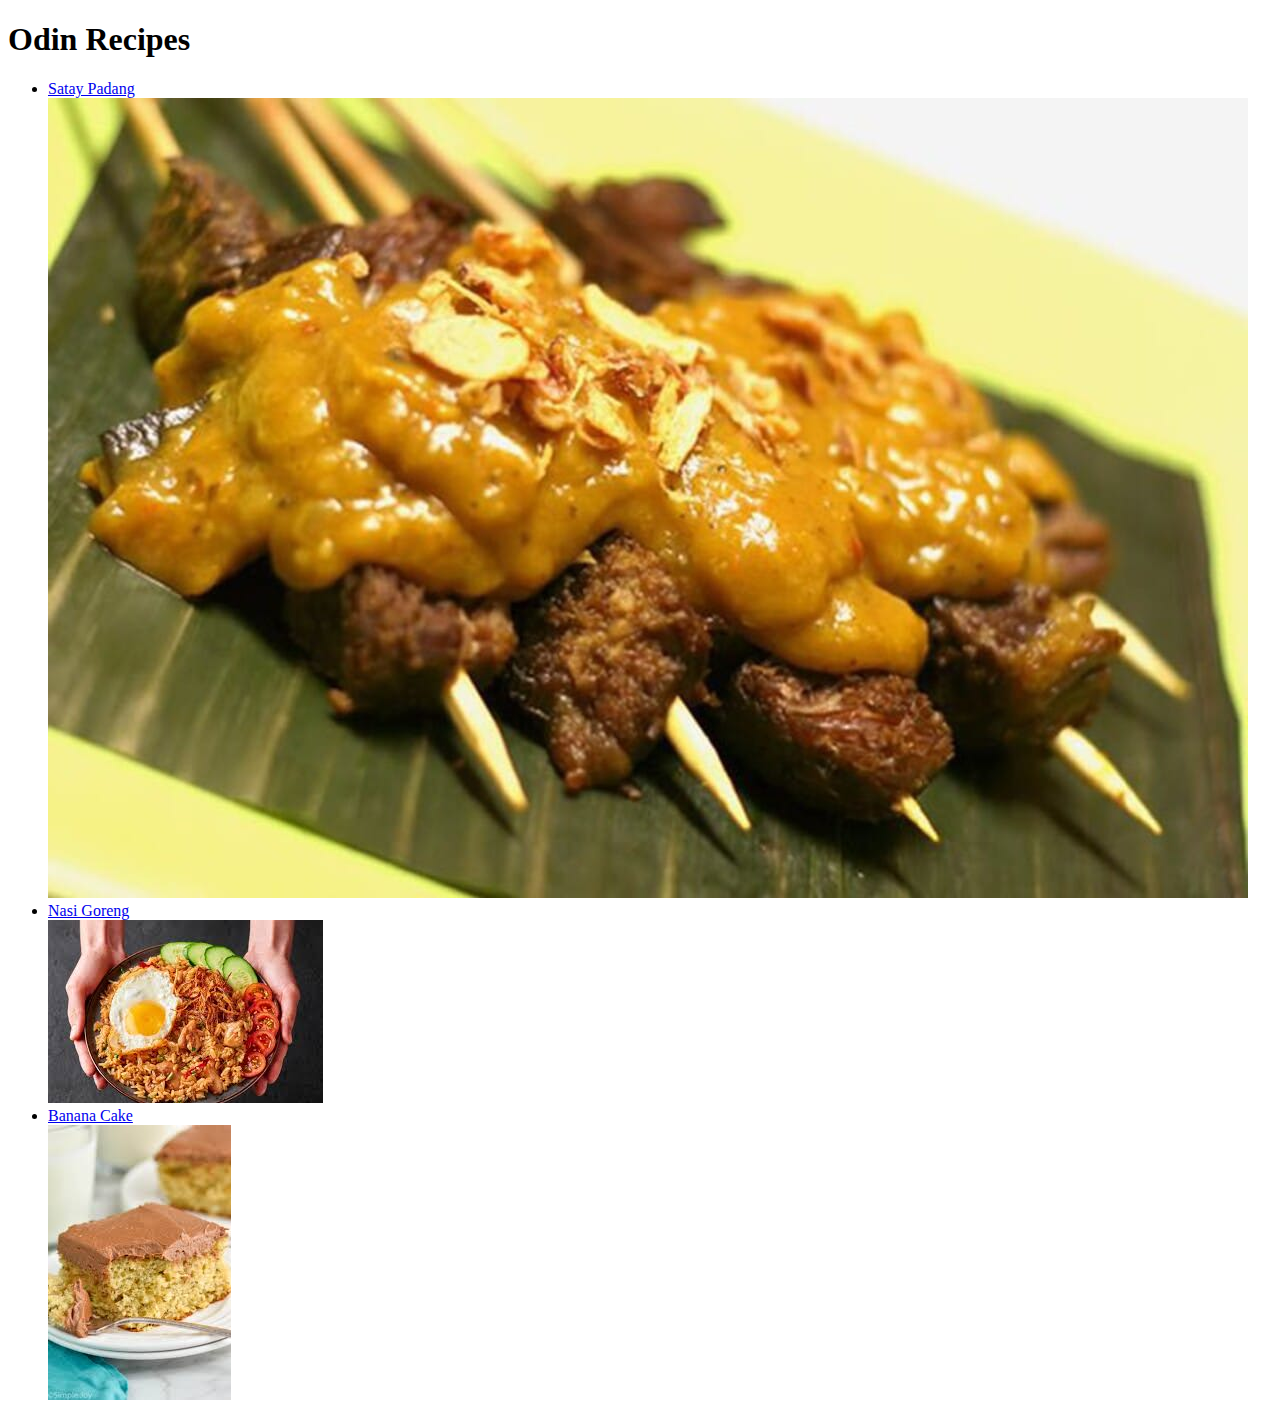
==== index.html @ ce5808e3 "I changed index.html outside the recipes file and deleted the inside one" ====
<!DOCTYPE html>
<html lang="en">
<head>
    <meta charset="UTF-8">
    <meta name="viewport" content="width=device-width, initial-scale=1.0">
    <title>Puppy's Most Loved Recipe :333</title>
</head>
<body>
    <h1>Odin Recipes</h1>
    <ul>    
   <li><a href="./recipes/satay-padang.html">Satay Padang</a></li>
   <img src="./recipes/images/5ebcc209f2d338a38fae1ca772e6525f.jpeg">
   <li><a href="./recipes/nasi-goreng.html">Nasi Goreng</a></li>
   <img src="./recipes/images/nasi-goreng.jpeg">
    <li><a href="./recipes/banana-cake.html">Banana Cake</a></li>
    <img src="./recipes/images/banana-cake.jpeg">

    </ul>
</body>
</html>
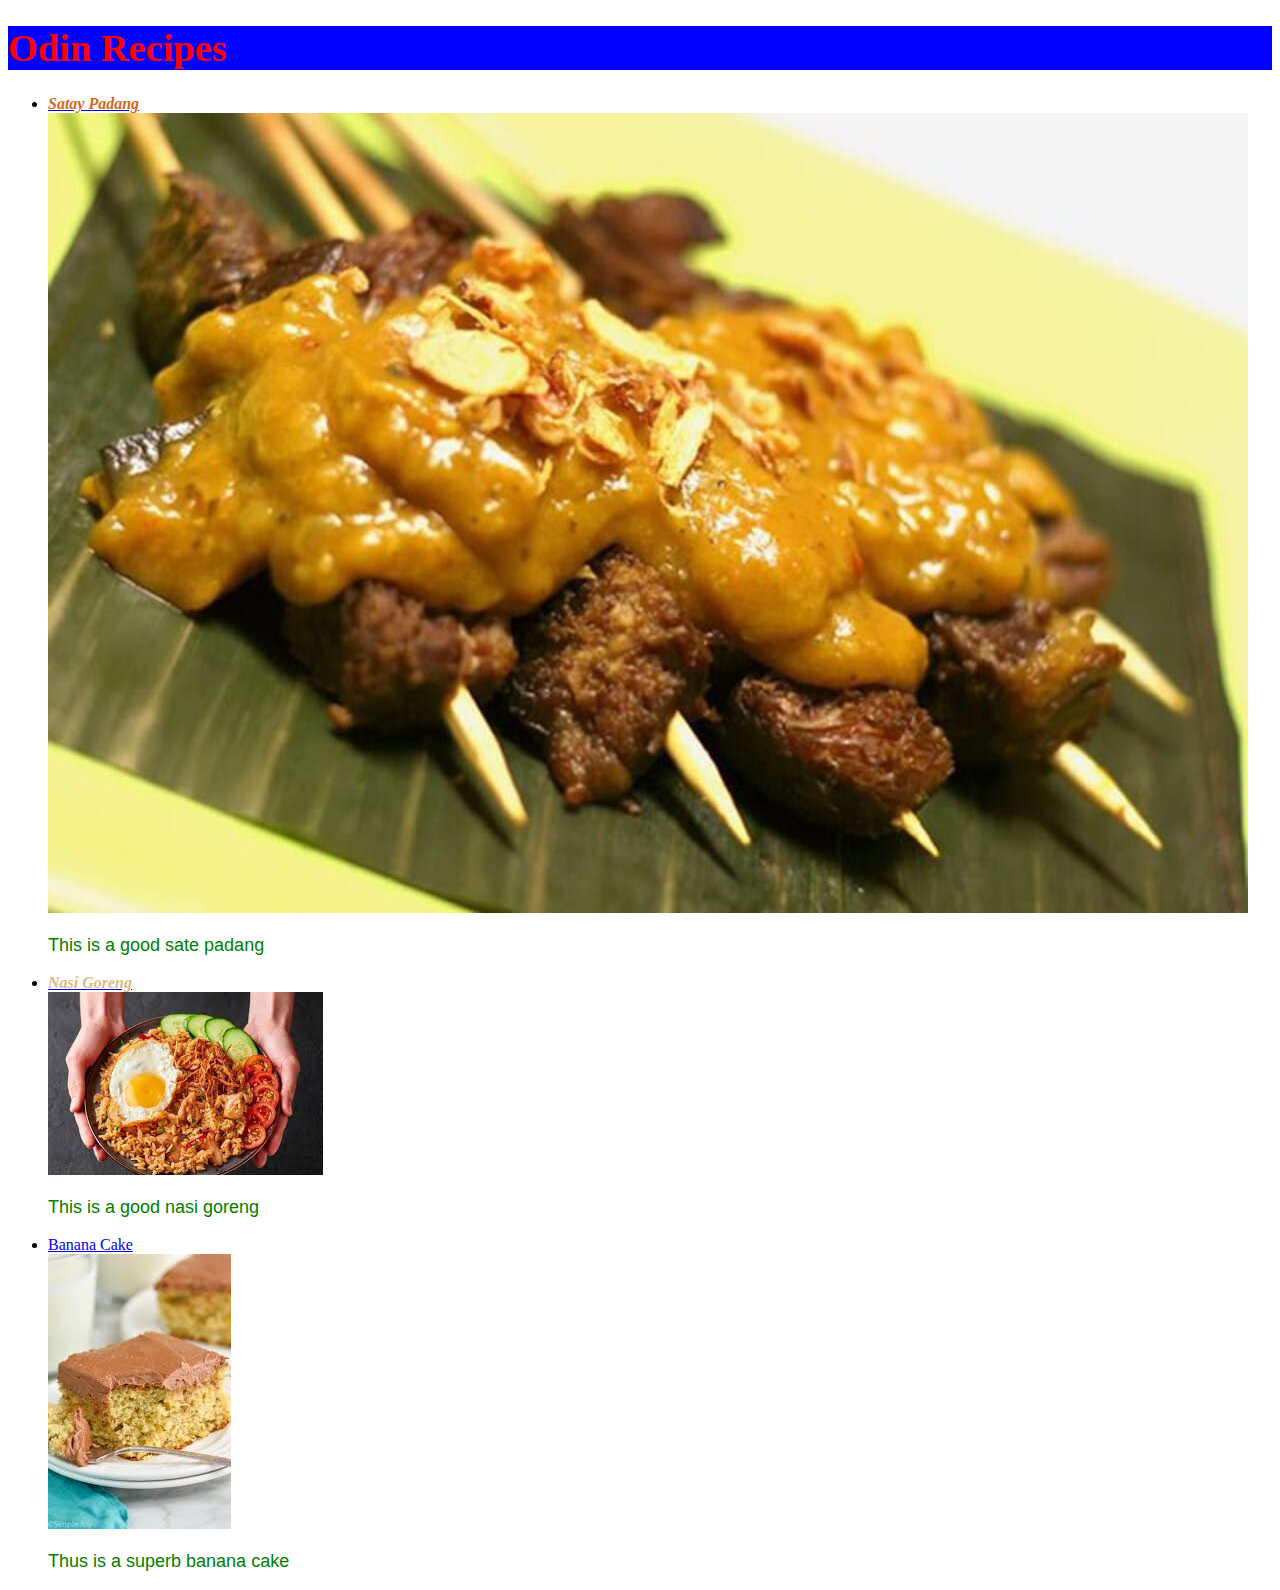
==== commit 54536c9a: "Testing basic CSS" ====
--- a/index.html
+++ b/index.html
@@ -4,16 +4,20 @@
     <meta charset="UTF-8">
     <meta name="viewport" content="width=device-width, initial-scale=1.0">
     <title>Puppy's Most Loved Recipe :333</title>
+    <link rel="stylesheet" href="style.css">
 </head>
 <body>
-    <h1>Odin Recipes</h1>
+   <div class="head-1"><h1>Odin Recipes</h1></div>
     <ul>    
-   <li><a href="./recipes/satay-padang.html">Satay Padang</a></li>
+   <li><a href="./recipes/satay-padang.html"><div class="menu1">Satay Padang</div></a></li>
    <img src="./recipes/images/5ebcc209f2d338a38fae1ca772e6525f.jpeg">
-   <li><a href="./recipes/nasi-goreng.html">Nasi Goreng</a></li>
+    <div class="para1"><p>This is a good sate padang</p></div>
+   <li><a href="./recipes/nasi-goreng.html"><div class="menu2">Nasi Goreng</div></a></li>
    <img src="./recipes/images/nasi-goreng.jpeg">
-    <li><a href="./recipes/banana-cake.html">Banana Cake</a></li>
+   <div class="para1"><p>This is a good nasi goreng</p></div>
+    <li><a href="./recipes/banana-cake.html"><div class=menu3">Banana Cake</div></a></li>
     <img src="./recipes/images/banana-cake.jpeg">
+    <div class="para1"><p>Thus is a superb banana cake</p></div>
 
     </ul>
 </body>
--- a/style.css
+++ b/style.css
@@ -0,0 +1,24 @@
+.head-1 {
+    color: red;
+    background-color: blue;
+    font-weight: bold;
+    font-size: larger;
+}
+.menu1,.menu2,.menu3 {
+    font-weight: bold;
+    font-style: italic;
+}
+.menu1 {
+    color: chocolate;
+}
+.menu2 {
+    color: burlywood;
+}
+.menu3 {
+    color: yellow
+}
+.para1 {
+    font-size: large;
+    font-family: 'Gill Sans', 'Gill Sans MT', Calibri, 'Trebuchet MS', sans-serif;
+    color: green;
+}